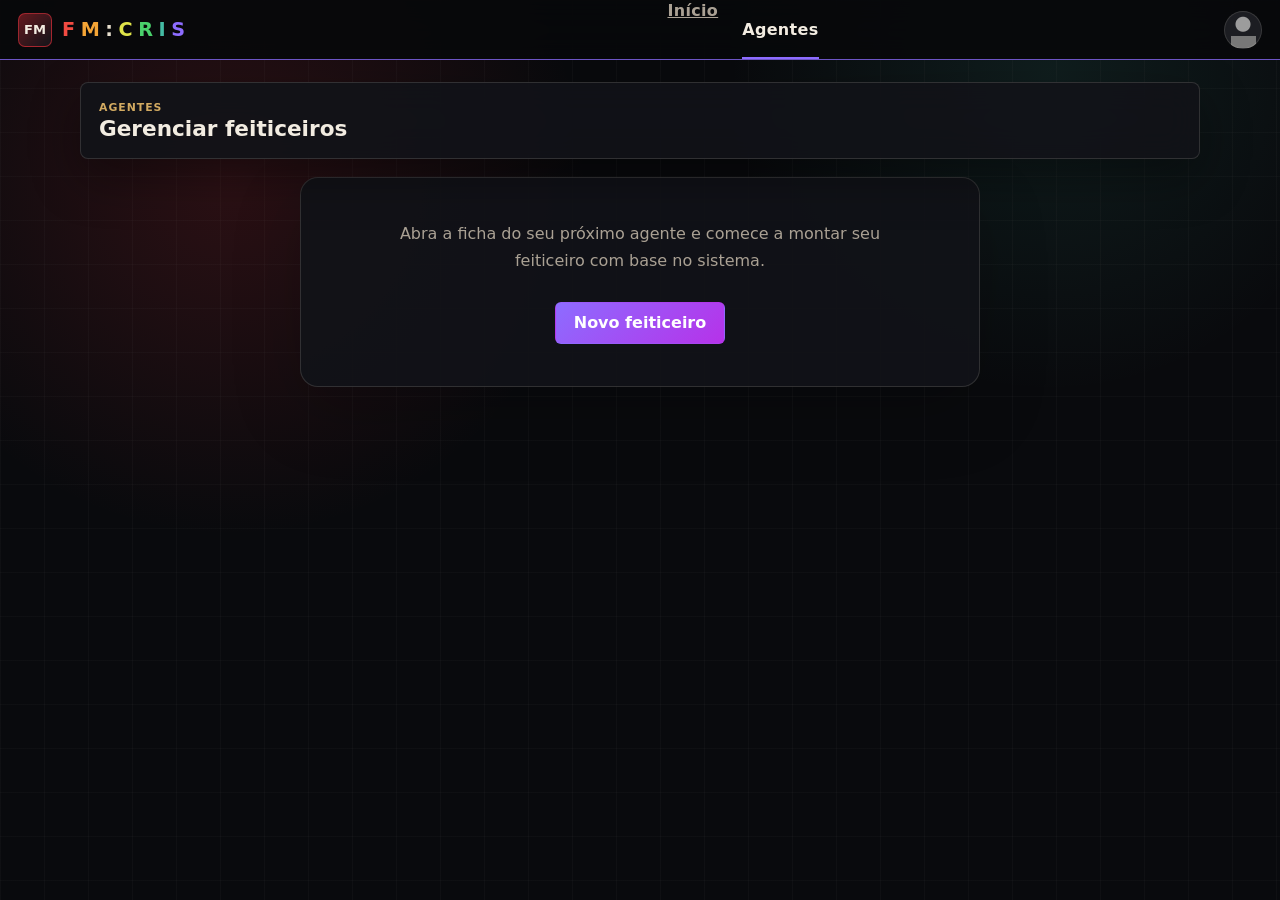
==== builder.html @ a18d2c2f "Update master content and set as new main" ====
<!doctype html>
<html lang="pt-BR">
  <head>
    <meta charset="UTF-8" />
    <meta name="viewport" content="width=device-width, initial-scale=1.0" />
    <title>Feiticeiros & Maldições | Agentes</title>
    <link rel="stylesheet" href="styles.css" />
  </head>
  <body>
    <canvas id="veil" aria-hidden="true"></canvas>

    <header class="topbar">
      <a class="brand" href="index.html" aria-label="Feiticeiros & Maldições">
        <span class="brand-mark">FM</span>
        <span class="brand-name"><i>F</i><i>M</i><i>:</i><i>C</i><i>R</i><i>I</i><i>S</i></span>
      </a>
      <nav class="nav" aria-label="Seções">
        <a class="nav-button" href="index.html">Início</a>
        <button class="nav-button is-active" data-tab="builder">Agentes</button>
      </nav>
      <button class="profile-dot" type="button" aria-label="Perfil"></button>
    </header>

    <main class="app-shell">
      <section class="tab-panel is-active" id="builder-list">
        <header class="page-head">
          <p class="kicker">Agentes</p>
          <h1>Gerenciar feiticeiros</h1>
        </header>
        <div class="builder-start">
          <p>Abra a ficha do seu próximo agente e comece a montar seu feiticeiro com base no sistema.</p>
          <button class="primary-button" type="button" id="newAgentBtn">Novo feiticeiro</button>
        </div>
      </section>

      <section class="tab-panel" id="builder">
        <section class="sheet-grid">
          <aside class="character-column">
            <section class="identity-line">
              <div class="portrait" aria-hidden="true"></div>
              <div class="identity-fields">
                <label>Personagem <input id="name" value="Investigador Sem Nome" autocomplete="off" /></label>
                <label>Origem <select id="origin"></select></label>
              </div>
            </section>

            <section class="attribute-orbit" aria-label="Atributos">
              <button class="orbit-edit" id="randomizeBtn" type="button" title="Gerar ficha">✦</button>
              <div class="orbit-core">Atributos</div>
              <div class="orbit-node orbit-top" data-attr="destreza"></div>
              <div class="orbit-node orbit-left" data-attr="forca"></div>
              <div class="orbit-node orbit-right" data-attr="inteligencia"></div>
              <div class="orbit-node orbit-bottom-left" data-attr="presenca"></div>
              <div class="orbit-node orbit-bottom-right" data-attr="constituicao"></div>
              <div class="orbit-node orbit-hidden" data-attr="sabedoria"></div>
            </section>

            <section class="mini-stats">
              <label>Nível <input id="level" type="number" min="1" max="20" value="1" /></label>
              <label>XP <input id="xp" type="number" min="0" value="0" /></label>
              <label>Grau <output id="gradeBadge">4° grau</output></label>
            </section>
            <p class="point-buy" id="pointBuy">Point Buy: 17 restantes</p>

            <section class="resource-stack">
              <div class="resource red"><span>Vida</span><strong id="hp">0 / 0</strong></div>
              <div class="resource violet"><span id="energyLabel">PE</span><strong id="energy">0 / 0</strong></div>
              <div class="resource amber"><span>Integridade</span><strong id="integrity">0 / 0</strong></div>
            </section>

            <section class="defense-row">
              <div class="shield"><strong id="defense">10</strong></div>
              <div>
                <span>Defesa</span>
                <small id="defenseFormula">10 + DES + nível</small>
              </div>
              <label>Iniciativa <output id="initiative">+0</output></label>
            </section>

            <section class="line-fields">
              <label>Especialização <select id="specialization"></select></label>
              <label>Atributo da técnica <select id="techAttr"></select></label>
              <label>Percepção treinada <select id="perceptionTrained"><option value="no">Não</option><option value="yes">Sim</option></select></label>
            </section>
          </aside>

          <section class="skills-column">
            <div class="column-head">
              <div>
                <p class="kicker">Bônus e testes</p>
                <h1>Perícias</h1>
              </div>
              <span id="levelTrace">Nível 1 · BT +2</span>
            </div>
            <div class="skill-table-head">
              <span>Perícia</span>
              <span>Atr</span>
              <span>Bônus</span>
              <span>Treino</span>
            </div>
            <div class="skill-list" id="skillList"></div>
          </section>

          <section class="details-column">
            <div class="details-actions">
              <button class="ghost-button" type="button">Personalização</button>
              <button class="icon-button" type="button" title="Compartilhar">⌁</button>
              <button class="icon-button" type="button" title="Configurações">⚙</button>
            </div>

            <nav class="detail-tabs" aria-label="Detalhes da ficha">
              <button class="detail-tab is-active" data-detail="abilities">Habilidades</button>
              <button class="detail-tab" data-detail="stats">Status</button>
              <button class="detail-tab" data-detail="inventory">Inventário</button>
              <button class="detail-tab" data-detail="notes">Descrição</button>
            </nav>

            <section class="detail-panel is-active" id="abilities">
              <div class="filter-line">
                <input placeholder="Filtrar habilidades" />
                <button class="add-button" type="button">Adicionar</button>
              </div>
              <button class="new-button" type="button">Nova habilidade</button>
              <div class="summary-grid" id="summaryCards"></div>
              <section class="alerts" id="warnings" aria-live="polite"></section>
            </section>

            <section class="detail-panel" id="stats">
              <div class="status-cards">
                <article><span>Atenção</span><strong id="attention">0</strong></article>
                <article><span>CD Técnica</span><strong id="techDc">0</strong></article>
                <article><span>Alma</span><div class="meter"><i id="soulFill"></i></div></article>
              </div>
              <div class="attribute-grid" id="attributes"></div>
            </section>

            <section class="detail-panel" id="inventory">
              <div class="summary-grid" id="inventoryPreview"></div>
            </section>

            <section class="detail-panel" id="notes">
              <p class="muted-text">Use a aba Arquivo para copiar o JSON completo da ficha. Esta área fica reservada para traços, ideais, ligações, complicações e domínio inato.</p>
            </section>
          </section>
        </section>
      </section>
    </main>

    <script src="rules-data.js"></script>
    <script src="app.js"></script>
  </body>
</html>
---- styles.css ----
:root {
  --bg: #090a0d;
  --surface: rgba(18, 19, 24, 0.92);
  --surface-2: #15171d;
  --surface-3: #0f1015;
  --line: rgba(236, 231, 220, 0.14);
  --line-strong: rgba(236, 231, 220, 0.28);
  --text: #f2ece1;
  --muted: #aaa194;
  --red: #c92d36;
  --gold: #d2aa61;
  --teal: #44bba4;
  --violet: #8d6cff;
  --orange: #f28a2e;
  --shadow: rgba(0, 0, 0, 0.36);
}

* {
  box-sizing: border-box;
}

html {
  background: var(--bg);
}

body {
  min-height: 100vh;
  margin: 0;
  color: var(--text);
  font-family: Inter, ui-sans-serif, system-ui, -apple-system, BlinkMacSystemFont, "Segoe UI", sans-serif;
  background:
    linear-gradient(90deg, rgba(236, 231, 220, 0.026) 1px, transparent 1px),
    linear-gradient(rgba(236, 231, 220, 0.022) 1px, transparent 1px),
    radial-gradient(circle at 18% 20%, rgba(201, 45, 54, 0.18), transparent 28%),
    radial-gradient(circle at 82% 8%, rgba(68, 187, 164, 0.11), transparent 24%),
    var(--bg);
  background-size: 44px 44px, 44px 44px, auto, auto, auto;
  overflow-x: hidden;
}

button,
input,
select {
  font: inherit;
}

button {
  color: var(--text);
  cursor: pointer;
}

input,
select {
  width: 100%;
  min-height: 34px;
  border: 0;
  border-bottom: 1px solid var(--line-strong);
  border-radius: 0;
  padding: 0 4px;
  color: var(--text);
  background: transparent;
  outline: 0;
}

select option {
  color: #101116;
}

input:focus,
select:focus {
  border-color: var(--teal);
}

#veil {
  position: fixed;
  inset: 0;
  z-index: 0;
  opacity: 0.3;
  pointer-events: none;
}

.topbar {
  position: relative;
  z-index: 2;
  display: grid;
  grid-template-columns: 260px 1fr 54px;
  align-items: center;
  min-height: 60px;
  padding: 0 18px;
  border-bottom: 1px solid rgba(141, 108, 255, 0.76);
  background: rgba(7, 8, 10, 0.9);
  backdrop-filter: blur(16px);
}

.brand {
  display: inline-flex;
  align-items: center;
  gap: 10px;
  color: var(--text);
  font-weight: 900;
  text-decoration: none;
}

.brand-mark {
  display: grid;
  width: 34px;
  height: 34px;
  place-items: center;
  border: 1px solid rgba(201, 45, 54, 0.72);
  border-radius: 7px;
  background: linear-gradient(135deg, rgba(201, 45, 54, 0.48), rgba(21, 23, 29, 0.86));
  font-size: 0.82rem;
}

.brand-name {
  display: inline-flex;
  gap: 4px;
  align-items: center;
  font-size: 1.2rem;
  letter-spacing: 0.08em;
}

.brand-name i {
  font-style: normal;
}

.brand-name i:nth-child(1) {
  color: #f24b42;
}

.brand-name i:nth-child(2) {
  color: #f5a536;
}

.brand-name i:nth-child(3) {
  color: #e8e0cf;
}

.brand-name i:nth-child(4) {
  color: #dfe349;
}

.brand-name i:nth-child(5) {
  color: #4ad16c;
}

.brand-name i:nth-child(6) {
  color: #44bba4;
}

.brand-name i:nth-child(7) {
  color: #8d6cff;
}

.nav {
  display: flex;
  justify-content: center;
  gap: 24px;
}

.nav-button,
.detail-tab,
.icon-button {
  border: 0;
  background: transparent;
}

.nav-button {
  min-height: 58px;
  padding: 0;
  color: var(--muted);
  font-weight: 700;
  letter-spacing: 0.02em;
}

.nav-button.is-active {
  color: var(--text);
  box-shadow: inset 0 -2px 0 var(--violet);
}

.profile-dot {
  width: 38px;
  height: 38px;
  justify-self: end;
  border: 1px solid var(--line);
  border-radius: 50%;
  background:
    radial-gradient(circle at 50% 34%, #9c9c9c 0 7px, transparent 8px),
    linear-gradient(#777 0 0) center bottom / 25px 12px no-repeat,
    #1c1d22;
}

.app-shell {
  position: relative;
  z-index: 1;
  width: min(1120px, calc(100% - 32px));
  margin: 0 auto;
  padding: 22px 0 36px;
}

.tab-panel {
  display: none;
}

.tab-panel.is-active {
  display: block;
}

.home-grid {
  display: grid;
  grid-template-columns: minmax(0, 1fr) 320px;
  gap: 18px;
  margin-bottom: 18px;
}

.home-hero,
.home-status,
.module-card {
  border: 1px solid var(--line);
  border-radius: 8px;
  background: var(--surface);
  box-shadow: 0 18px 48px var(--shadow);
  backdrop-filter: blur(16px);
}

.home-hero {
  min-height: 280px;
  padding: 28px;
  background:
    linear-gradient(110deg, rgba(20, 22, 30, 0.95), rgba(11, 12, 17, 0.78)),
    radial-gradient(circle at 82% 24%, rgba(141, 108, 255, 0.26), transparent 28%),
    repeating-linear-gradient(105deg, rgba(201, 45, 54, 0.06) 0 1px, transparent 1px 16px);
}

.home-hero h1 {
  max-width: 760px;
  margin-bottom: 16px;
  font-size: clamp(2.4rem, 6vw, 5.5rem);
  line-height: 0.92;
  letter-spacing: 0;
  text-transform: uppercase;
}

.home-hero p:not(.kicker) {
  max-width: 620px;
  margin-bottom: 24px;
  color: var(--muted);
  font-size: 1rem;
  line-height: 1.55;
}

.home-actions {
  display: flex;
  flex-wrap: wrap;
  gap: 12px;
}

.primary-button {
  min-height: 42px;
  border: 1px solid transparent;
  border-radius: 6px;
  padding: 0 18px;
  color: #fff;
  background: linear-gradient(135deg, var(--violet), #b632e9);
  font-weight: 900;
}

.home-status {
  display: grid;
  align-content: start;
  gap: 12px;
  padding: 18px;
}

.home-status div {
  padding: 14px;
  border: 1px solid var(--line);
  border-radius: 7px;
  background: var(--surface-3);
}

.home-status span,
.module-card span {
  display: block;
  color: var(--muted);
  font-size: 0.7rem;
  font-weight: 900;
  letter-spacing: 0.08em;
  text-transform: uppercase;
}

.home-status strong {
  display: block;
  margin-top: 8px;
  font-size: 1rem;
}

.home-modules {
  display: grid;
  grid-template-columns: repeat(4, minmax(0, 1fr));
  gap: 14px;
}

.module-card {
  min-height: 170px;
  padding: 16px;
  transition: 150ms ease;
  cursor: pointer;
}

.module-card:hover {
  border-color: rgba(141, 108, 255, 0.8);
  transform: translateY(-2px);
}

.module-card span {
  color: var(--gold);
}

.module-card h2 {
  margin-top: 20px;
  margin-bottom: 10px;
}

.module-card p {
  color: var(--muted);
  line-height: 1.5;
}

.sheet-grid {
  display: grid;
  grid-template-columns: 315px 270px minmax(360px, 1fr);
  gap: 18px;
  align-items: start;
}

.character-column,
.skills-column,
.details-column,
.panel,
.page-head {
  border: 1px solid var(--line);
  border-radius: 8px;
  background: var(--surface);
  box-shadow: 0 18px 48px var(--shadow);
  backdrop-filter: blur(16px);
}

.character-column,
.skills-column,
.details-column {
  padding: 16px;
}

.identity-line {
  display: grid;
  grid-template-columns: 54px 1fr;
  gap: 14px;
}

.portrait {
  width: 54px;
  height: 54px;
  border: 1px solid var(--line);
  border-radius: 6px;
  background:
    radial-gradient(circle at 50% 32%, #a9afb0 0 9px, transparent 10px),
    linear-gradient(#a9afb0 0 0) center bottom / 31px 15px no-repeat,
    #e8e8e8;
}

.identity-fields,
.line-fields {
  display: grid;
  gap: 9px;
}

label {
  display: grid;
  gap: 5px;
  color: var(--muted);
  font-size: 0.68rem;
  font-weight: 800;
  letter-spacing: 0.08em;
  text-transform: uppercase;
}

.attribute-orbit {
  position: relative;
  width: 282px;
  height: 282px;
  margin: 20px auto 4px;
  background:
    radial-gradient(circle, transparent 0 48px, rgba(236, 231, 220, 0.78) 49px 51px, transparent 52px),
    radial-gradient(circle, transparent 0 82px, rgba(236, 231, 220, 0.45) 83px 85px, transparent 86px),
    conic-gradient(from 12deg, transparent 0 11deg, rgba(236, 231, 220, 0.5) 11deg 14deg, transparent 14deg 72deg, rgba(236, 231, 220, 0.5) 72deg 75deg, transparent 75deg 144deg, rgba(236, 231, 220, 0.5) 144deg 147deg, transparent 147deg 216deg, rgba(236, 231, 220, 0.5) 216deg 219deg, transparent 219deg 288deg, rgba(236, 231, 220, 0.5) 288deg 291deg, transparent 291deg);
}

.orbit-core {
  position: absolute;
  inset: 100px;
  display: grid;
  place-items: center;
  border-radius: 50%;
  background: rgba(242, 236, 225, 0.94);
  color: #111;
  font-weight: 900;
  text-transform: uppercase;
}

.orbit-edit {
  position: absolute;
  top: 6px;
  right: 2px;
  z-index: 3;
  border: 0;
  color: var(--gold);
  background: transparent;
  font-size: 1.15rem;
}

.orbit-node {
  position: absolute;
  display: grid;
  width: 76px;
  height: 76px;
  place-items: center;
  border: 3px solid rgba(242, 236, 225, 0.92);
  border-radius: 50%;
  background: #101116;
  text-align: center;
}

.orbit-node::before {
  content: "";
  position: absolute;
  inset: -8px;
  border: 1px dashed rgba(242, 236, 225, 0.55);
  border-radius: 50%;
}

.orbit-node strong,
.orbit-node span,
.orbit-node small {
  display: block;
  line-height: 1;
}

.orbit-node strong {
  font-size: 1.3rem;
}

.orbit-node span {
  color: var(--muted);
  font-size: 0.55rem;
  font-weight: 800;
  text-transform: uppercase;
}

.orbit-node small {
  font-size: 1rem;
}

.orbit-top {
  left: 103px;
  top: 4px;
}

.orbit-left {
  left: 16px;
  top: 94px;
}

.orbit-right {
  right: 16px;
  top: 94px;
}

.orbit-bottom-left {
  left: 50px;
  bottom: 16px;
}

.orbit-bottom-right {
  right: 50px;
  bottom: 16px;
}

.orbit-hidden {
  display: none;
}

.mini-stats {
  display: grid;
  grid-template-columns: repeat(3, 1fr);
  gap: 9px;
  margin: 12px 0 22px;
}

.mini-stats output {
  display: grid;
  min-height: 34px;
  place-items: center;
  border: 1px solid var(--line-strong);
  border-radius: 5px;
  color: var(--text);
  text-align: center;
}

.point-buy {
  margin: -8px 0 18px;
  color: var(--gold);
  font-size: 0.78rem;
  font-weight: 900;
  text-align: center;
  text-transform: uppercase;
}

.resource-stack {
  display: grid;
  gap: 14px;
}

.resource {
  display: grid;
  grid-template-columns: 84px 1fr;
  align-items: center;
  min-height: 34px;
  padding: 0 12px;
  border-radius: 5px;
}

.resource span {
  font-size: 0.68rem;
  font-weight: 900;
  letter-spacing: 0.08em;
  text-transform: uppercase;
}

.resource strong {
  text-align: center;
}

.resource.red {
  background: linear-gradient(90deg, var(--red), #9d1e26);
}

.resource.violet {
  background: linear-gradient(90deg, var(--violet), #7e28d9);
}

.resource.amber {
  background: linear-gradient(90deg, var(--orange), #c96a15);
}

.defense-row {
  display: grid;
  grid-template-columns: 52px 1fr 74px;
  gap: 12px;
  align-items: center;
  margin: 22px 0;
}

.shield {
  display: grid;
  width: 52px;
  height: 60px;
  place-items: center;
  border: 3px solid var(--text);
  clip-path: polygon(50% 0, 95% 16%, 88% 72%, 50% 100%, 12% 72%, 5% 16%);
}

.defense-row span {
  display: block;
  color: var(--muted);
  font-weight: 900;
  text-transform: uppercase;
}

.defense-row small {
  color: var(--text);
}

.defense-row output {
  display: block;
  min-height: 24px;
  border-bottom: 1px solid var(--line-strong);
  color: var(--text);
  text-align: center;
}

.column-head {
  display: flex;
  align-items: end;
  justify-content: space-between;
  gap: 12px;
  margin-bottom: 12px;
}

.kicker {
  margin: 0 0 4px;
  color: var(--gold);
  font-size: 0.68rem;
  font-weight: 900;
  letter-spacing: 0.09em;
  text-transform: uppercase;
}

h1,
h2,
p {
  margin-top: 0;
}

h1 {
  margin-bottom: 0;
  font-size: 1.35rem;
  line-height: 1;
}

h2 {
  margin-bottom: 10px;
  font-size: 0.9rem;
  letter-spacing: 0.07em;
  text-transform: uppercase;
}

.column-head span {
  color: var(--muted);
  font-size: 0.76rem;
  white-space: nowrap;
}

.skill-table-head,
.skill-row {
  display: grid;
  grid-template-columns: minmax(102px, 1fr) 44px 52px 44px;
  gap: 6px;
  align-items: center;
}

.skill-table-head {
  margin-bottom: 8px;
  color: var(--muted);
  font-size: 0.64rem;
  font-weight: 900;
  letter-spacing: 0.08em;
  text-align: center;
  text-transform: uppercase;
}

.skill-list {
  display: grid;
  gap: 4px;
}

.skill-row {
  min-height: 24px;
  color: var(--text);
  font-size: 0.78rem;
}

.skill-row span:not(.skill-name) {
  text-align: center;
}

.skill-name {
  overflow: hidden;
  text-overflow: ellipsis;
  white-space: nowrap;
}

.skill-name::before {
  content: "✦";
  margin-right: 6px;
  color: var(--muted);
}

.skill-row.trained {
  color: #5ee178;
}

.skill-row .train {
  border-bottom: 1px solid var(--line-strong);
}

.details-actions {
  display: flex;
  justify-content: end;
  gap: 8px;
  margin-bottom: 10px;
}

.ghost-button,
.add-button,
.new-button,
.icon-button {
  min-height: 32px;
  border: 1px solid rgba(141, 108, 255, 0.82);
  border-radius: 5px;
  background: transparent;
}

.ghost-button,
.add-button,
.new-button {
  padding: 0 12px;
  font-size: 0.76rem;
  font-weight: 800;
}

.icon-button {
  width: 32px;
  border-color: var(--line);
}

.detail-tabs {
  display: flex;
  gap: 18px;
  margin-bottom: 22px;
  overflow-x: auto;
}

.detail-tab {
  min-height: 28px;
  padding: 0;
  color: var(--muted);
  font-size: 0.76rem;
  font-weight: 800;
  letter-spacing: 0.06em;
  text-transform: uppercase;
  white-space: nowrap;
}

.detail-tab.is-active {
  color: var(--text);
  box-shadow: inset 0 -2px 0 var(--violet);
}

.detail-panel {
  display: none;
}

.detail-panel.is-active {
  display: block;
}

.filter-line {
  display: grid;
  grid-template-columns: 1fr auto;
  gap: 12px;
  align-items: end;
}

.add-button {
  background: var(--violet);
}

.new-button {
  display: block;
  margin: 24px 0 12px auto;
}

.summary-grid {
  display: grid;
  gap: 10px;
}

.summary-card,
.action-card,
.status-cards article,
.panel {
  border: 1px solid var(--line);
  border-radius: 7px;
  background: var(--surface-2);
}

.summary-card,
.action-card {
  padding: 13px;
}

.summary-card strong,
.action-card strong {
  display: block;
  margin-bottom: 7px;
}

.summary-card span,
.action-card span,
.panel p,
.muted-text {
  color: var(--muted);
  line-height: 1.5;
}

.alerts {
  display: grid;
  gap: 7px;
  margin-top: 16px;
  color: var(--muted);
  font-size: 0.84rem;
}

.warning {
  border-left: 3px solid var(--red);
  padding-left: 10px;
  color: #ffd4d4;
}

.status-cards {
  display: grid;
  grid-template-columns: repeat(3, 1fr);
  gap: 10px;
  margin-bottom: 14px;
}

.status-cards article {
  min-height: 84px;
  padding: 12px;
}

.status-cards span,
.attribute-card span {
  display: block;
  color: var(--muted);
  font-size: 0.68rem;
  font-weight: 900;
  letter-spacing: 0.08em;
  text-transform: uppercase;
}

.status-cards strong {
  display: block;
  margin-top: 8px;
  font-size: 1.8rem;
}

.meter {
  height: 10px;
  margin-top: 16px;
  overflow: hidden;
  border-radius: 999px;
  background: rgba(236, 231, 220, 0.08);
}

.meter i {
  display: block;
  width: 100%;
  height: 100%;
  background: linear-gradient(90deg, var(--red), var(--gold), var(--teal));
}

.attribute-grid {
  display: grid;
  grid-template-columns: repeat(2, minmax(0, 1fr));
  gap: 10px;
}

.attribute-card {
  display: grid;
  gap: 8px;
  min-height: 126px;
  padding: 11px;
  border: 1px solid var(--line);
  border-radius: 7px;
  background: var(--surface-3);
}

.attribute-card strong {
  font-size: 1.3rem;
}

.attribute-controls {
  display: grid;
  grid-template-columns: 32px 1fr 32px;
  gap: 6px;
}

.attribute-controls button {
  min-height: 32px;
  border: 1px solid var(--line);
  border-radius: 5px;
  background: rgba(236, 231, 220, 0.04);
}

.attribute-controls input {
  min-height: 32px;
  text-align: center;
}

.page-head,
.panel {
  padding: 18px;
}

.page-head {
  margin-bottom: 18px;
}

.builder-start {
  max-width: 680px;
  margin: 0 auto;
  padding: 42px 34px;
  border: 1px solid var(--line);
  border-radius: 18px;
  background: var(--surface);
  box-shadow: 0 26px 70px rgba(0, 0, 0, 0.18);
  text-align: center;
}

.builder-start p {
  max-width: 520px;
  margin: 0 auto 28px;
  color: var(--muted);
  line-height: 1.7;
}

.page-head.with-action {
  display: flex;
  justify-content: space-between;
  gap: 16px;
  align-items: end;
}

.rule-grid,
.flow-grid {
  display: grid;
  grid-template-columns: repeat(3, 1fr);
  gap: 14px;
}

.flow-grid {
  grid-template-columns: repeat(4, 1fr);
  margin-bottom: 14px;
}

.flow-grid .panel span {
  display: block;
  margin-bottom: 8px;
  color: var(--red);
  font-weight: 900;
}

.json-box {
  min-height: 560px;
  max-height: 70vh;
  overflow: auto;
  margin: 0;
  padding: 18px;
  border: 1px solid var(--line);
  border-radius: 8px;
  background: #07080a;
  color: #d9f7e9;
  font-size: 0.9rem;
  line-height: 1.55;
  white-space: pre-wrap;
}

@media (max-width: 1180px) {
  .app-shell {
    width: min(760px, calc(100% - 24px));
  }

  .home-grid,
  .sheet-grid,
  .rule-grid,
  .flow-grid {
    grid-template-columns: 1fr;
  }

  .home-modules {
    grid-template-columns: repeat(2, minmax(0, 1fr));
  }

  .character-column {
    max-width: 420px;
    margin: 0 auto;
  }
}

@media (max-width: 720px) {
  .topbar {
    grid-template-columns: 1fr;
    gap: 8px;
    padding: 10px 12px;
  }

  .nav {
    justify-content: start;
    gap: 16px;
    overflow-x: auto;
  }

  .nav-button {
    min-height: 36px;
    white-space: nowrap;
  }

  .profile-dot {
    display: none;
  }

  .mini-stats,
  .status-cards,
  .attribute-grid,
  .home-modules {
    grid-template-columns: 1fr;
  }

  .filter-line,
  .defense-row {
    grid-template-columns: 1fr;
  }
}
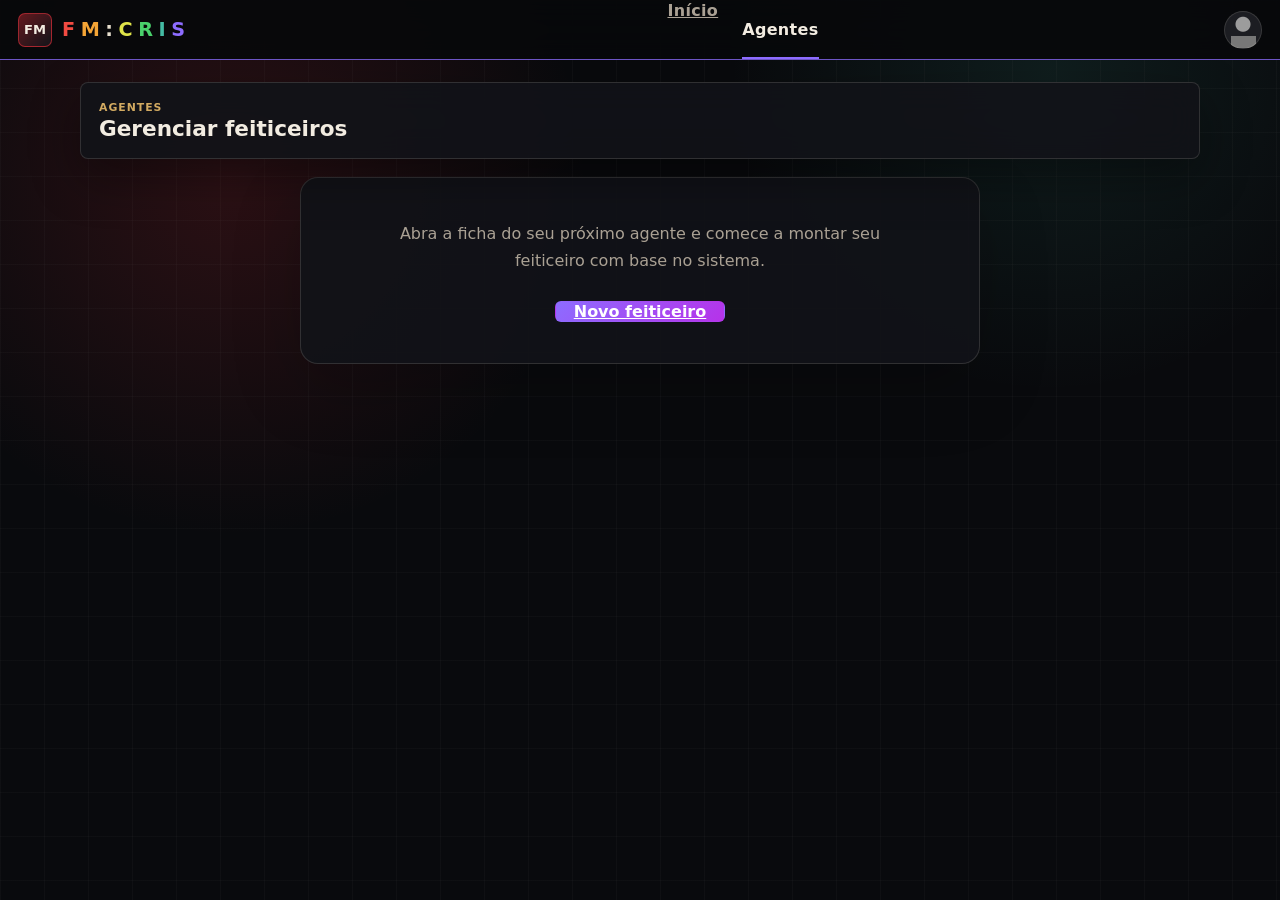
==== commit 9695600c: "{mensagem}" ====
--- a/builder.html
+++ b/builder.html
@@ -29,7 +29,7 @@
         </header>
         <div class="builder-start">
           <p>Abra a ficha do seu próximo agente e comece a montar seu feiticeiro com base no sistema.</p>
-          <button class="primary-button" type="button" id="newAgentBtn">Novo feiticeiro</button>
+          <a class="primary-button" href="novo-feiticeiro.html">Novo feiticeiro</a>
         </div>
       </section>
 
--- a/styles.css
+++ b/styles.css
@@ -352,6 +352,69 @@
   padding: 16px;
 }
 
+.wizard-steps {
+  display: flex;
+  flex-wrap: wrap;
+  gap: 12px;
+  margin: 20px 0 18px;
+}
+
+.wizard-step {
+  border: 1px solid var(--line);
+  border-radius: 999px;
+  background: var(--surface-2);
+  color: var(--muted);
+  padding: 10px 18px;
+  font-weight: 700;
+}
+
+.wizard-step.is-active {
+  color: var(--text);
+  border-color: var(--violet);
+  background: rgba(141, 108, 255, 0.1);
+}
+
+.wizard-panel {
+  display: none;
+}
+
+.wizard-panel.is-active {
+  display: block;
+}
+
+.form-grid {
+  display: grid;
+  gap: 14px;
+  margin-top: 12px;
+}
+
+.review-card {
+  padding: 20px;
+  border: 1px solid var(--line);
+  border-radius: 10px;
+  background: var(--surface-3);
+}
+
+.form-actions {
+  display: flex;
+  justify-content: flex-end;
+  gap: 12px;
+  margin-top: 20px;
+}
+
+.complete-card {
+  padding: 32px;
+  border: 1px solid var(--line);
+  border-radius: 12px;
+  background: var(--surface-3);
+  text-align: center;
+}
+
+.complete-card h2 {
+  margin-bottom: 16px;
+}
+
+
 .identity-line {
   display: grid;
   grid-template-columns: 54px 1fr;
